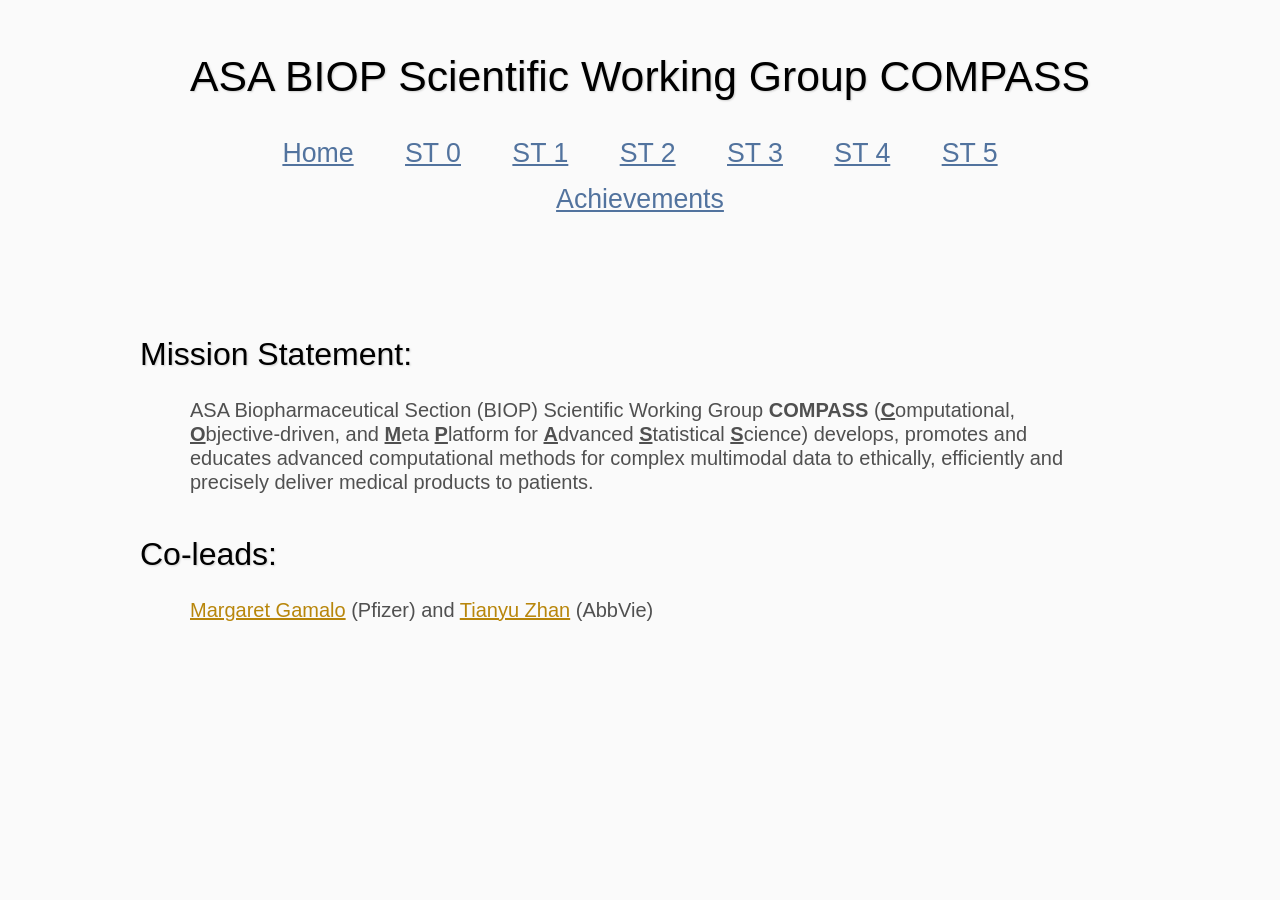
==== index.html @ 2d9ea9a4 "Update index.html" ====
<!DOCTYPE html>
<html lang='en'>

<head>
    <base href=".">
    <link rel="shortcut icon" type="image/png" href="assets/logo.jpg"/>
    <link rel="stylesheet" type="text/css" media="all" href="assets/main.css"/>
    <meta name="description" content="COMPASS">
    <meta name="resource-type" content="document">
    <meta name="distribution" content="global">
    <meta name="KeyWords" content="Conference">
    <title>COMPASS</title>
</head>

<body>

    
    <h1 style="text-align: center;color: black;">ASA BIOP Scientific Working Group COMPASS</h1>

<div class="dropdown-container">

<div class="dropdown">
  <button class="dropbtn">Home</button>
  <div class="dropdown-content">
    <a href=".">About Us</a>
    <a href="mailto:asa.biop.compass@gmail.com">Email Us</a>
    <a href="https://github.com/ASA-BIOP-COMPASS">GitHub</a>
    <a href="ST_demo">Demo</a>
  </div>
</div>  

<div class="dropdown">
  <button class="dropbtn">ST 0</button>
  <div class="dropdown-content">
    <a href="ST_0">Main</a>
  </div>
</div>  

<div class="dropdown">
  <button class="dropbtn">ST 1</button>
  <div class="dropdown-content">
    <a href="ST_1">Main</a>
  </div>
</div>  

<div class="dropdown">
  <button class="dropbtn">ST 2</button>
  <div class="dropdown-content">
    <a href="ST_2">Main</a>
  </div>
</div>  

<div class="dropdown">
  <button class="dropbtn">ST 3</button>
  <div class="dropdown-content">
    <a href="ST_3">Main</a>
  </div>
</div>  

<div class="dropdown">
  <button class="dropbtn">ST 4</button>
  <div class="dropdown-content">
    <a href="ST_4">Main</a>
  </div>
</div>  

<div class="dropdown">
  <button class="dropbtn">ST 5</button>
  <div class="dropdown-content">
    <a href="ST_5">Main</a>
  </div>
</div>
    
</div>

<div class="dropdown-container">

<div class="dropdown">
  <button class="dropbtn">Achievements</button>
  <div class="dropdown-content">
    <a href="Ach_Repo">Articles</a>
    <a href="Ach_Repo">GitHub Repositories</a>
  </div>
</div>
    
</div>
    
    <!--
    <table class="navigation">
        <tr>
            <td class="navigation">
                <a class="current" title="SWG Home Page" href=".">Home</a>
            </td>
            <td class="navigation">
                <a title="Demo" href="ST_demo">Demo</a>
            </td>

        </tr>
      </table>

        <table class="navigation">
        <tr>
            <td class="navigation">
                <a title="Subteam 0" href="ST_0">ST-0</a>
            </td>
                      <td class="navigation">
                <a title="Subteam 1" href="ST_1">ST-1</a>
            </td>
            <td class="navigation">
                <a title="Subteam 2" href="ST_2">ST-2</a>
            </td>
            <td class="navigation">
                <a title="Subteam 3" href="ST_3">ST-3</a>
            </td>
            <td class="navigation">
                <a title="Subteam 4" href="ST_4">ST-4</a>
            </td>
        </tr>
      </table>
-->

  <br>  
  <br>  
  <br>  
<h2 style="text-align: left;color: black;">Mission Statement: </h2>
    <p style="font-size: 20px;">
ASA Biopharmaceutical Section (BIOP) Scientific Working Group <strong>COMPASS</strong> (<b><u>C</u></b>omputational, <b><u>O</u></b>bjective-driven, and <b><u>M</u></b>eta <b><u>P</u></b>latform for <b><u>A</u></b>dvanced <b><u>S</u></b>tatistical <b><u>S</u></b>cience) develops, promotes and educates advanced computational methods for complex multimodal data to ethically, efficiently and precisely deliver medical products to patients. 
    </p>

<h2 style="text-align: left;color: black;">Co-leads: </h2>
    <p style="font-size: 20px;">
<a href="https://www.linkedin.com/in/margaret-gamalo-phd-fasa-10a1479a/">Margaret Gamalo</a> (Pfizer) and <a href="https://tian-yu-zhan.github.io/">Tianyu Zhan</a> (AbbVie) 
    </p>

        

</body>
</html>
---- assets/main.css ----
/* main.css */

/* These are the colors and fonts used throughout the webpage.
 * I've listed them here so that a user may easily
 * do a search-and-replace for these to change the site theme.
 *   'Roboto',sans-serif; Font for the title text
 *   'Roboto-Slab',serif; Font for the body text 
 *   #fafafa; Background color of the site
 *   #505050; Foreground (text) color of the site
 *   #52739e; Navy, "Template" in the logo, current page in navigation, special titles in the Program
 *   #b2132e; Reddish, "Conference" in the logo, hover color for links
 *   #813c54; Heading color, titles in the Program
 *   #b8860b; Dark Goldenrod, color for links
 */

@import url('https://fonts.googleapis.com/css?family=Roboto%7CRoboto+Slab');

*{
    border:0;
    font:inherit;
    font-size:1em;
    margin:0;
    padding:0;
    vertical-align:baseline;
}

body{
    background-color: #fafafa;
    background-size: cover;
    background-attachment: fixed;
    color: #505050; 
    text-align:left;
    font-family:'Arial',sans-serif;
    font-size:1em;
    line-height:1.5em;
    margin: 60px auto;
    width: 1000px;
}

a{color: #b8860b; text-decoration:none;}
a.current{color: #52739e;}
a.current:hover{color: #e82945;}
a:hover{color: #b2132e;}
a:active{color: #e82945;}
h1,h2,h3,h4{clear:left; color: #813c54; margin:1.5em 0em 1em 0em; font-family:'Arial',serif; text-shadow: 1px 1px 2px #d0d0d0;}
h1{font-size:2.67em;}
h2{font-size:2.00em;}
h3{font-size:1.67em;}
h4{font-size:1.33em;}
p{list-style:none; margin:24px auto 24px auto; padding:0px; width:900px; text-align:left;}
li a, p a {text-decoration:underline; text-decoration-color:#b8860b;}
ul{list-style:none; margin:24px auto 24px auto; padding:0px; width:800px; text-align:left;}
ul li{list-style:none; margin:0px auto 0px auto; padding:0px; text-align:left;}
i,em{font-style:italic;}
b,strong{font-weight:bold;}
sup{
    vertical-align: super;
    font-size: 0.8em;
    line-height: 0;
}
sub{
    vertical-align: sub;
    font-size: 0.8em;
    line-height: 0;
}
table{
    width: 1000px;
    margin: 12px auto 24px auto;
    float: center;
    /* UNCOMMENT THIS FOR DEBUGGING THE ALIGNMENT */
    /*border: 1px solid black;*/
}
th,td{
    text-align: left;
    /* UNCOMMENT THIS FOR DEBUGGING THE ALIGNMENT */
    /*border: 1px solid black;*/
}

/* Website Banner */
.banner {position: relative; font-family:'Arial',serif;}
.top-left {font-size:5.33em; color: #505050; background: #fafafa; text-align: center; width: 1000px; height: 67px; position: absolute; padding: 36px 0 0 0; top: 0px;}
.bottom-right {font-size:2.33em; color: #fafafa; line-height: 1.5em; width: auto; height: 100px; padding: 0px 27px 27px 0px; text-align: right; position: absolute; bottom: 0px; right: 0px; text-shadow: 0px 0px 6px #000000;}

/* Conference Title Logo */
.title1{color: #b2132e; text-shadow: 1px 1px 3px #c0c0c0;} 
.title2{color: #52739e; text-shadow: 1px 1px 3px #c0c0c0;}
.year{color: #505050; font-size:0.67em; font-weight: lighter;}

/* Navigation Links (Home, Registration, etc) */
table.navigation{width:800px;}
td.navigation{font-size:1.67em; white-space:nowrap; width:20%; text-align:center; vertical-align:middle; padding:0px 0px 0px 0px;}

/* Sponsor Images */
table.sponsors{width:800px;}
td.sponsor{white-space:nowrap; width:33%; text-align:center; vertical-align:middle; padding:0px 0px 0px 0px;}
td.sponsor img{width: 100%}

/* The Table on the Program Page */
td.room{padding: 4px 12px 4px 4px; width: 90%; vertical-align:bottom; font-size:1.67em; color: #52739e; height:32px;}
td.date{white-space:nowrap; width:130px; text-align:right; vertical-align:top; padding:4px 16px 0px 0px;}
td.title{padding: 4px 12px 4px 4px; width: 90%; vertical-align:top; font-size:1.5em; color: #813c54; height:32px; font-family:'Arial',serif; text-shadow: 1px 1px 2px #d0d0d0; }
td.title-special{padding: 4px 12px 4px 4px; width: 90%; vertical-align:top; font-size:1.67em; color: #52739e; height:32px; font-family:'Arial',serif; text-shadow: 1px 1px 2px #d0d0d0;}
td.speaker{padding: 4px 12px 4px 4px; font-style: italic; font-size:1em; max-height:999999px}
td.abstract{padding: 4px 12px 12px 4px; font-size:1em; max-height:999999px}
td.abstract img{display: block; margin: 4px auto 8px auto}
table.plenary{padding-top: 8px; background: #ffffff;}

/* Registration and Directions iframes and Images */
iframe.registration{display:block; margin:1em auto 2em auto; width:700px; height:1400px; border:none;}
iframe.directions{display:block; margin:1em auto 2em auto; width:800px; height:400px; border:none;}
img.center{display:block; width:67%; margin:1em auto 2em auto;}

/* Flyer Images */
table.flyers{width:800px;}
td.flyer{white-space:nowrap; width:50%; text-align:center; vertical-align:middle; padding:0px 0px 0px 0px;}
td.sponsor img{width: 100%}

footer{font-size:0.875em; margin-top:12em; text-align:center;}

/* My hacky way of making the site mobile-friendly */
@media only screen and (max-width: 1100px) {
    h2{font-size:3.00em;}
    p{font-size:1.5em; line-height:1.5em;}
    th,td,tr{font-size:1.5em; line-height:1.5em;}
    td.date{font-size:1em; padding-top:0.5em;}
    td.navigation{font-size:1.5em; padding:0px 20px 0px 20px;}
    table.footer{font-size:0.33em;}
}

/* hover */
/* Dropdown Button */
.dropbtn {
  background-color: #fafafa;
  color: #52739e;
  padding: 0.4em;
  font-size: 1.67em;
  border: none;
  text-decoration: underline;
}

/* The container <div> - needed to position the dropdown content */
.dropdown {
  position: relative;
  display: inline-block;
}

/* Dropdown Content (Hidden by Default) */
.dropdown-content {
  display: none;
  position: absolute;
  background-color: #f1f1f1;
  width: auto;
  min-width: 100px; 
  box-shadow: 0px 8px 16px 0px rgba(0,0,0,0.2);
  z-index: 1;
}

/* Links inside the dropdown */
.dropdown-content a {
  color: #52739e;
  padding: 0.4em;
  font-size: 1.2em;
  text-decoration: none;
  display: block;
}

/* Change color of dropdown links on hover */
.dropdown-content a:hover {background-color: #ddd;}

/* Show the dropdown menu on hover */
.dropdown:hover .dropdown-content {display: block;}

/* Change the background color of the dropdown button when the dropdown content is shown */
.dropdown:hover .dropbtn {background-color: #ddd;}

.dropdown-container {
  display: flex;             /* 1. Places items on the same line */
  justify-content: center;   /* 2. Centers them horizontally */
  gap: 30px;                 /* 3. Adds specific space between them */
  align-items: center;       /* Optional: Centers them vertically */
}
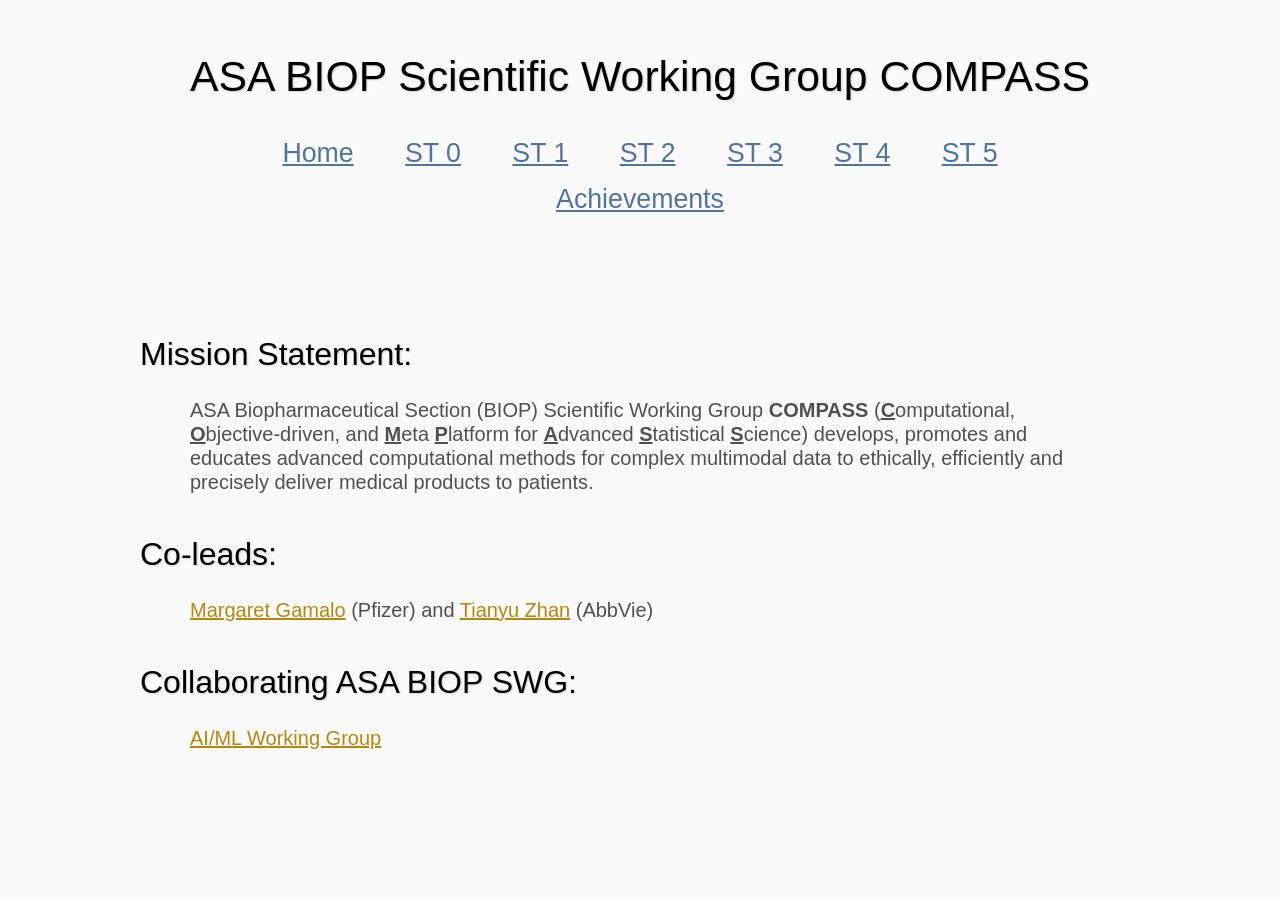
==== commit 5e247385: "Update index.html" ====
--- a/index.html
+++ b/index.html
@@ -12,6 +12,16 @@
     <title>COMPASS</title>
 </head>
 
+<!-- Google tag (gtag.js) -->
+<script async src="https://www.googletagmanager.com/gtag/js?id=G-6465ML31G6"></script>
+<script>
+  window.dataLayer = window.dataLayer || [];
+  function gtag(){dataLayer.push(arguments);}
+  gtag('js', new Date());
+
+  gtag('config', 'G-6465ML31G6');
+</script>
+    
 <body>
 
     
@@ -78,8 +88,8 @@
 <div class="dropdown">
   <button class="dropbtn">Achievements</button>
   <div class="dropdown-content">
-    <a href="Ach_Repo">Articles</a>
     <a href="Ach_Repo">GitHub Repositories</a>
+    <a href="Ach_Arti">Publications</a>
   </div>
 </div>
     
@@ -132,7 +142,10 @@
 <a href="https://www.linkedin.com/in/margaret-gamalo-phd-fasa-10a1479a/">Margaret Gamalo</a> (Pfizer) and <a href="https://tian-yu-zhan.github.io/">Tianyu Zhan</a> (AbbVie) 
     </p>
 
-        
+<h2 style="text-align: left;color: black;">Collaborating ASA BIOP SWG: </h2>
+    <p style="font-size: 20px;">
+<a href="https://community.amstat.org/biop/workinggroups/aimlwg">AI/ML Working Group</a>
+    </p>        
 
 </body>
 </html>
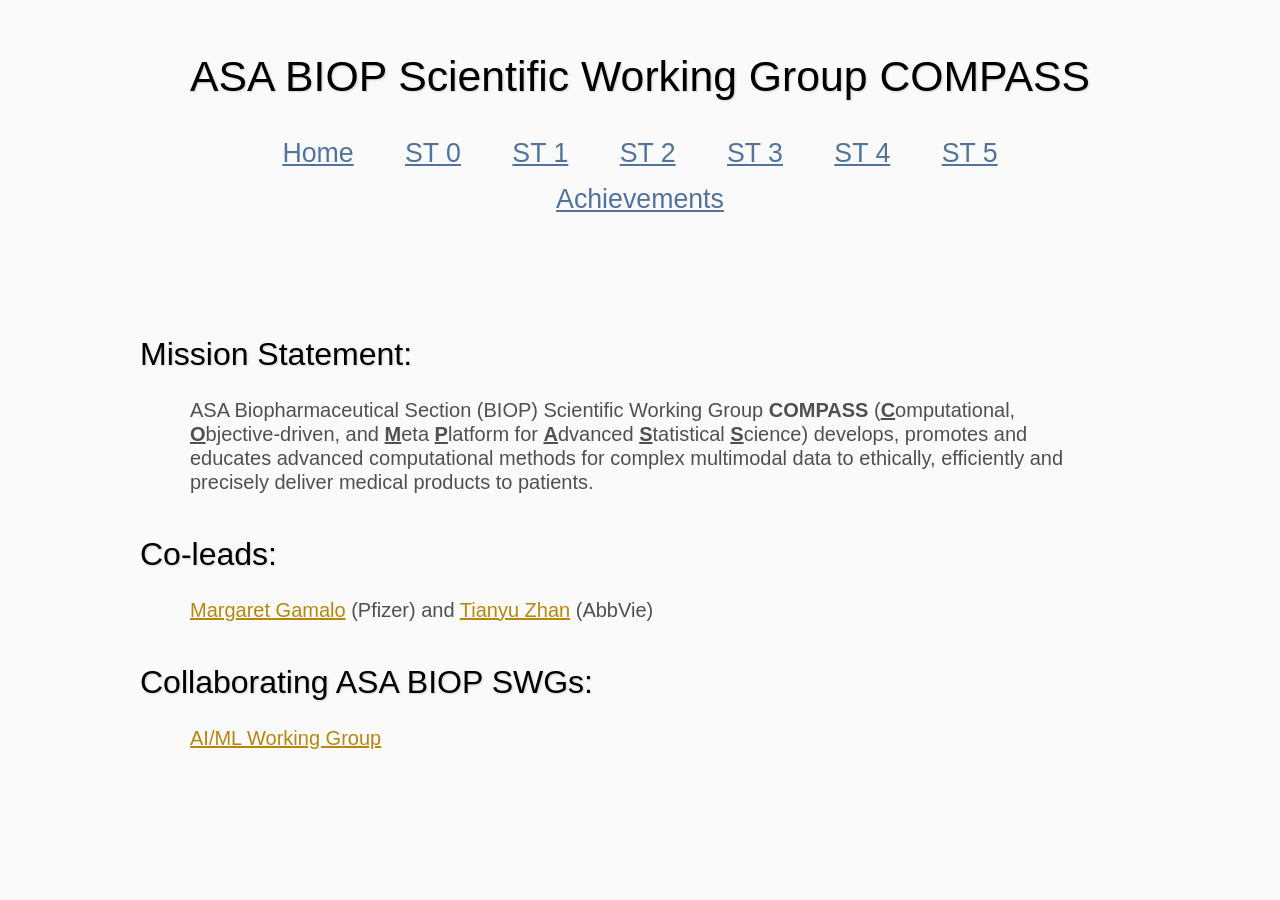
==== commit abe830db: "Update index.html" ====
--- a/index.html
+++ b/index.html
@@ -142,7 +142,7 @@
 <a href="https://www.linkedin.com/in/margaret-gamalo-phd-fasa-10a1479a/">Margaret Gamalo</a> (Pfizer) and <a href="https://tian-yu-zhan.github.io/">Tianyu Zhan</a> (AbbVie) 
     </p>
 
-<h2 style="text-align: left;color: black;">Collaborating ASA BIOP SWG: </h2>
+<h2 style="text-align: left;color: black;">Collaborating ASA BIOP SWGs: </h2>
     <p style="font-size: 20px;">
 <a href="https://community.amstat.org/biop/workinggroups/aimlwg">AI/ML Working Group</a>
     </p>        
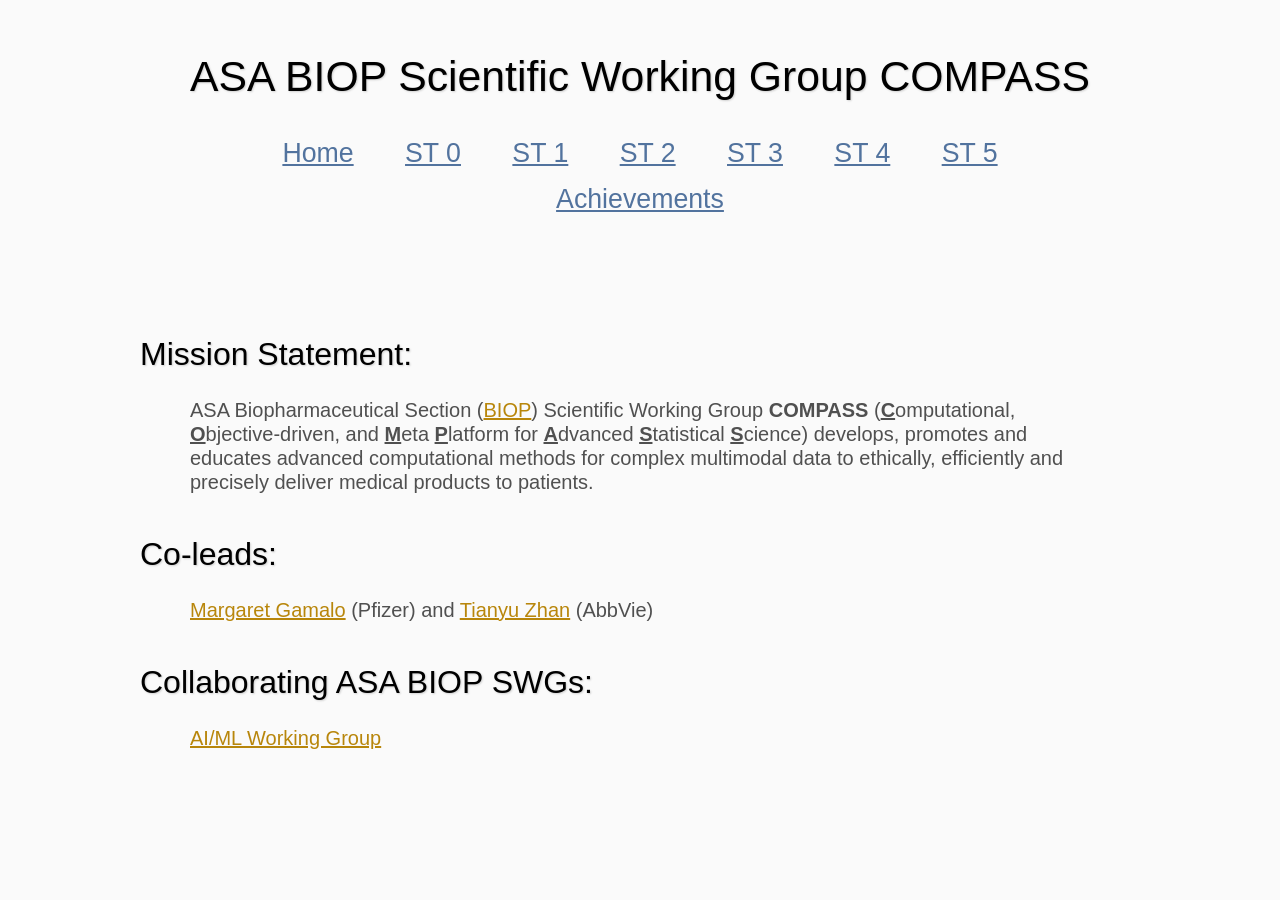
==== commit 701e7a88: "Update index.html" ====
--- a/index.html
+++ b/index.html
@@ -134,7 +134,7 @@
   <br>  
 <h2 style="text-align: left;color: black;">Mission Statement: </h2>
     <p style="font-size: 20px;">
-ASA Biopharmaceutical Section (BIOP) Scientific Working Group <strong>COMPASS</strong> (<b><u>C</u></b>omputational, <b><u>O</u></b>bjective-driven, and <b><u>M</u></b>eta <b><u>P</u></b>latform for <b><u>A</u></b>dvanced <b><u>S</u></b>tatistical <b><u>S</u></b>cience) develops, promotes and educates advanced computational methods for complex multimodal data to ethically, efficiently and precisely deliver medical products to patients. 
+ASA Biopharmaceutical Section (<a href="https://community.amstat.org/biop/home">BIOP</a>) Scientific Working Group <strong>COMPASS</strong> (<b><u>C</u></b>omputational, <b><u>O</u></b>bjective-driven, and <b><u>M</u></b>eta <b><u>P</u></b>latform for <b><u>A</u></b>dvanced <b><u>S</u></b>tatistical <b><u>S</u></b>cience) develops, promotes and educates advanced computational methods for complex multimodal data to ethically, efficiently and precisely deliver medical products to patients. 
     </p>
 
 <h2 style="text-align: left;color: black;">Co-leads: </h2>
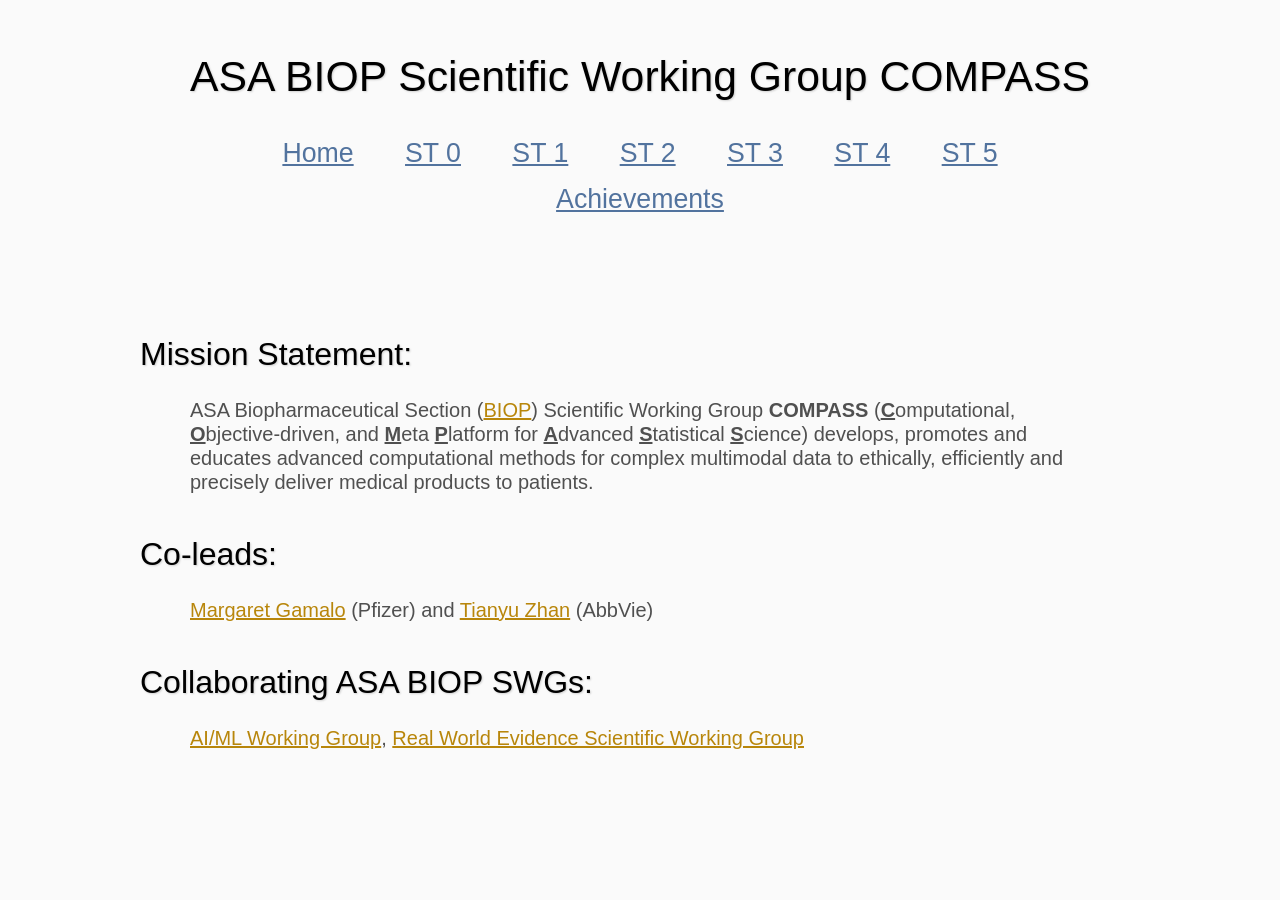
==== commit eb335a59: "Update index.html" ====
--- a/index.html
+++ b/index.html
@@ -144,7 +144,7 @@
 
 <h2 style="text-align: left;color: black;">Collaborating ASA BIOP SWGs: </h2>
     <p style="font-size: 20px;">
-<a href="https://community.amstat.org/biop/workinggroups/aimlwg">AI/ML Working Group</a>
+<a href="https://community.amstat.org/biop/workinggroups/aimlwg">AI/ML Working Group</a>, <a href="https://community.amstat.org/biop/workinggroups/rweswg/rweswg-home">Real World Evidence Scientific Working Group</a>
     </p>        
 
 </body>
